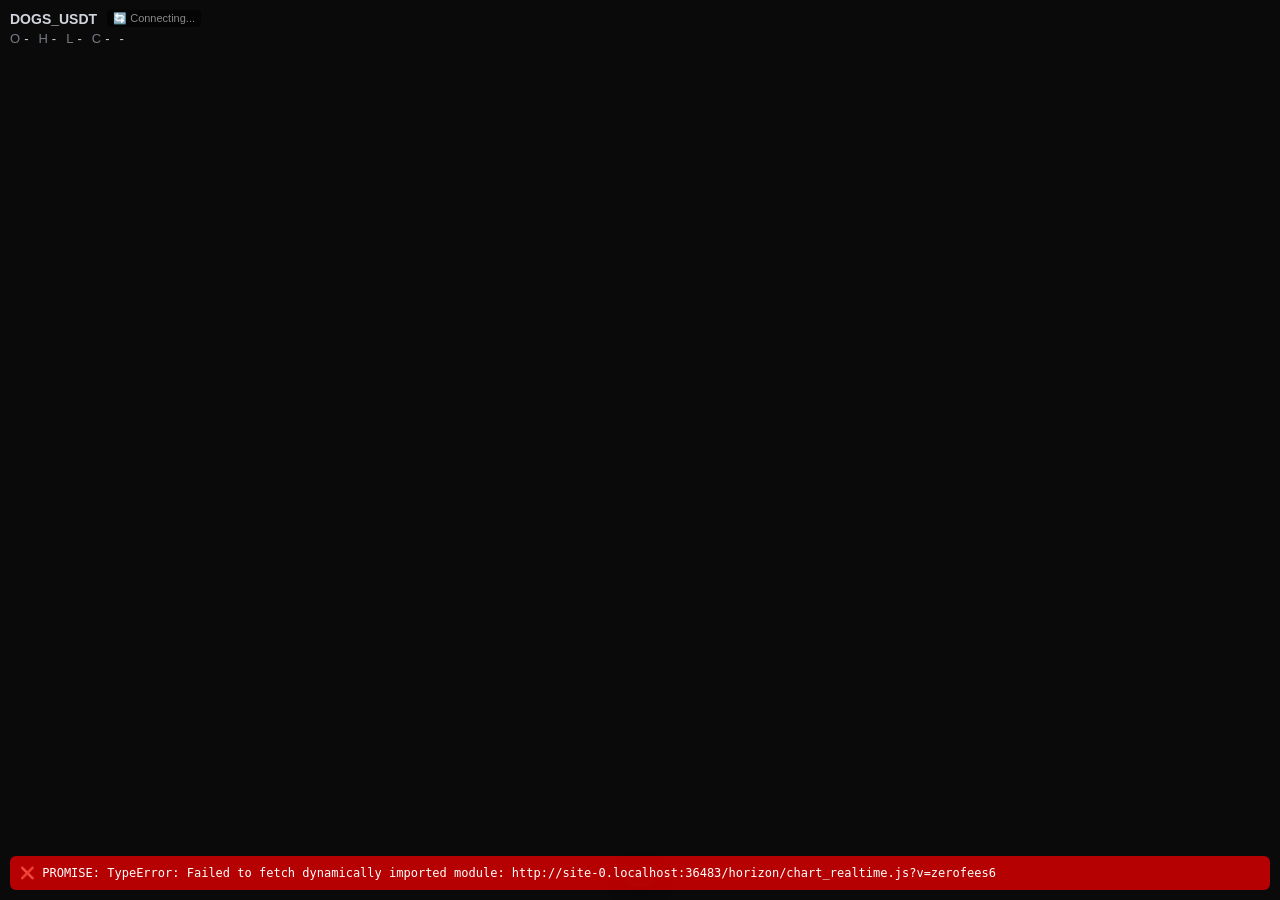
==== horizon/index.html @ 15f6ce61 "Initial commit of the Starbit workspace. Co-authored-by: Cursor <cursoragent@cursor.com>" ====
<!DOCTYPE html>
<html lang="en">
<head>
    <meta charset="UTF-8">
    <meta name="viewport" content="width=device-width, initial-scale=1.0">
    <title>GhostByte Horizon - What the Transformer Sees (Lightweight Charts v5.2)</title>
    <style>
        * {
            margin: 0;
            padding: 0;
            box-sizing: border-box;
        }

        body {
            font-family: -apple-system, BlinkMacSystemFont, 'Segoe UI', Roboto, Oxygen, Ubuntu, Cantarell, sans-serif;
            background-color: #0a0a0a;
            color: #d1d4dc;
            overflow: hidden;
        }

        #chart-container {
            width: 100vw;
            height: 100vh;
            position: relative;
        }

        #legend {
            position: absolute;
            top: 10px;
            left: 10px;
            background: transparent;
            padding: 0;
            font-family: -apple-system, BlinkMacSystemFont, 'Segoe UI', Roboto, sans-serif;
            color: #d1d4dc;
            z-index: 1000;
            pointer-events: none;
        }

        #legend .header {
            display: flex;
            align-items: center;
            gap: 10px;
            margin-bottom: 4px;
        }

        #legend .symbol {
            font-weight: 600;
            font-size: 14px;
            color: #d1d4dc;
        }

        #legend .status {
            font-size: 11px;
            padding: 2px 6px;
            border-radius: 3px;
            background: rgba(0, 0, 0, 0.6);
        }

        #legend .status.connected {
            color: #26a69a;
        }

        #legend .status.disconnected {
            color: #ef5350;
        }

        #legend .status.loading {
            color: #888;
        }

        #legend .ohlc {
            display: flex;
            gap: 10px;
            font-size: 13px;
        }

        #legend .ohlc-item {
            display: flex;
            gap: 4px;
        }

        #legend .label {
            color: #787b86;
            font-weight: 500;
        }

        #legend .value {
            font-weight: 400;
        }

        /* ---- Transformer-view proof HUD (integrity rule made visible) ---- */
        #proof-hud {
            position: absolute;
            top: 10px;
            right: 10px;
            max-width: 46vw;
            background: rgba(10, 14, 20, 0.86);
            border: 1px solid #2a3340;
            border-radius: 6px;
            padding: 8px 10px;
            font-family: ui-monospace, SFMono-Regular, Menlo, monospace;
            font-size: 11px;
            line-height: 1.5;
            color: #cfd6e0;
            z-index: 1200;
            display: none;
        }
        #proof-hud.visible { display: block; }
        #proof-hud .hud-title { font-weight: 700; color: #7fd1c1; margin-bottom: 4px; }
        #proof-hud .kv { display: flex; gap: 6px; }
        #proof-hud .kv .k { color: #6b7787; min-width: 118px; }
        #proof-hud .kv .v { color: #e6ebf2; word-break: break-all; }
        #proof-hud .ready { color: #26a69a; font-weight: 700; }
        #proof-hud .notready { color: #ef5350; font-weight: 700; }

        /* ---- Central Symbol-Swap + Timeframe-Swap toolbar ---- */
        #hz-toolbar {
            position: absolute;
            bottom: 14px;
            left: 50%;
            transform: translateX(-50%);
            display: flex;
            gap: 14px;
            align-items: center;
            background: rgba(10, 14, 20, 0.92);
            border: 1px solid #2a3340;
            border-radius: 8px;
            padding: 7px 12px;
            font-family: ui-monospace, SFMono-Regular, Menlo, monospace;
            font-size: 12px;
            color: #cfd6e0;
            z-index: 2500;
            box-shadow: 0 4px 18px rgba(0, 0, 0, 0.5);
        }
        .hz-switcher { display: flex; align-items: center; gap: 6px; }
        .hz-switcher-label { color: #6b7787; text-transform: uppercase; letter-spacing: 0.5px; font-size: 10px; }
        .hz-switcher-btn {
            background: #172230; color: #cfd6e0; border: 1px solid #2a3340;
            border-radius: 4px; padding: 3px 8px; cursor: pointer; font-size: 12px;
        }
        .hz-switcher-btn:hover { background: #1f2d3d; }
        .hz-switcher-select {
            background: #0c1017; color: #e6ebf2; border: 1px solid #2a3340;
            border-radius: 4px; padding: 3px 6px; max-width: 220px; font-size: 12px;
        }
        .hz-switcher-filter {
            background: #0c1017; color: #e6ebf2; border: 1px solid #2a3340;
            border-radius: 4px; padding: 3px 6px; width: 88px; font-size: 12px;
        }
        .hz-tf-seg { display: flex; border: 1px solid #2a3340; border-radius: 5px; overflow: hidden; }
        .hz-tf-btn {
            background: #0c1017; color: #9aa4b2; border: none; border-right: 1px solid #2a3340;
            padding: 4px 10px; cursor: pointer; font-size: 12px; position: relative;
        }
        .hz-tf-btn:last-child { border-right: none; }
        .hz-tf-btn:hover:not(:disabled) { background: #172230; color: #cfd6e0; }
        .hz-tf-btn.active { background: #1f6f63; color: #fff; font-weight: 700; }
        .hz-tf-btn.unavailable { color: #4a5361; cursor: not-allowed; text-decoration: line-through; }
        .hz-tf-livedot {
            display: inline-block; width: 6px; height: 6px; margin-left: 5px;
            border-radius: 50%; background: #26a69a; vertical-align: middle;
        }

        /* ---- NOT-READY first-class state overlay ---- */
        #notready-overlay {
            position: absolute;
            inset: 0;
            display: none;
            align-items: center;
            justify-content: center;
            background: rgba(6, 8, 12, 0.92);
            z-index: 2000;
            padding: 40px;
        }
        #notready-overlay.visible { display: flex; }
        #notready-overlay .card {
            max-width: 720px;
            background: #10151d;
            border: 1px solid #3a2530;
            border-radius: 10px;
            padding: 24px 28px;
            font-family: ui-monospace, SFMono-Regular, Menlo, monospace;
        }
        #notready-overlay .card h2 { color: #ef5350; font-size: 18px; margin-bottom: 8px; }
        #notready-overlay .card p { color: #9aa4b2; font-size: 13px; margin-bottom: 12px; }
        #notready-overlay .card ul { color: #d1d4dc; font-size: 12px; padding-left: 18px; }
        #notready-overlay .card li { margin-bottom: 6px; }
    </style>
</head>
<body>
    <div id="legend">
        <div class="header">
            <div class="symbol">DOGS_USDT</div>
            <div id="status" class="status loading">🔄 Connecting...</div>
        </div>
        <div class="ohlc">
            <div class="ohlc-item">
                <span class="label">O</span>
                <span class="value" id="legend-open">-</span>
            </div>
            <div class="ohlc-item">
                <span class="label">H</span>
                <span class="value" id="legend-high">-</span>
            </div>
            <div class="ohlc-item">
                <span class="label">L</span>
                <span class="value" id="legend-low">-</span>
            </div>
            <div class="ohlc-item">
                <span class="label">C</span>
                <span class="value" id="legend-close">-</span>
            </div>
            <div class="ohlc-item">
                <span class="value" id="legend-change">-</span>
            </div>
        </div>
    </div>
    <div id="chart-container"></div>

    <!-- Central, reusable Symbol-Swap + Timeframe-Swap controls (mounted by
         the transformer-view controller; usable by any Horizon view). -->
    <div id="hz-toolbar"></div>

    <!-- Transformer-view proof HUD (integrity rule: window-relative + pin proof) -->
    <div id="proof-hud"></div>

    <!-- NOT-READY first-class state (dataset not available yet) -->
    <div id="notready-overlay">
        <div class="card">
            <h2>Transformer view NOT READY</h2>
            <p>The canonical <code>feature_vec[203]</code> gold could not be pinned for this
               interval. Horizon never fabricates the model input — it degrades to this
               honest state until the gold is minted.</p>
            <ul id="notready-reasons"></ul>
        </div>
    </div>

    <!-- JS Error Overlay (DEBUG) -->
    <div id="error-overlay" style="display:none; position:fixed; bottom:10px; left:10px; right:10px; max-height:40vh; overflow-y:auto; background:rgba(200,0,0,0.9); color:#fff; font-family:monospace; font-size:12px; padding:10px; border-radius:6px; z-index:99999; white-space:pre-wrap; word-break:break-all;"></div>
    <script>
    (function(){
        var el = document.getElementById('error-overlay');
        var msgs = [];
        function show(msg) {
            msgs.push(msg);
            if (msgs.length > 20) msgs.shift();
            el.textContent = msgs.join('\n───\n');
            el.style.display = 'block';
        }
        window.addEventListener('error', function(e) {
            show('❌ ERROR: ' + e.message + '\n   at ' + (e.filename||'?') + ':' + (e.lineno||'?') + ':' + (e.colno||'?'));
        });
        window.addEventListener('unhandledrejection', function(e) {
            show('❌ PROMISE: ' + (e.reason && e.reason.stack ? e.reason.stack : e.reason));
        });
        // Patch console.error to also show on overlay
        var origErr = console.error;
        console.error = function() {
            origErr.apply(console, arguments);
            show('⚠️ ' + Array.from(arguments).map(function(a){
                if (a instanceof Error) return a.message + '\n' + (a.stack || '');
                if (typeof a === 'object') try { return JSON.stringify(a); } catch(e) { return String(a); }
                return String(a);
            }).join(' '));
        };
    })();
    </script>

    <!-- Horizon runtime config, injected server-side (websocket_server read_root) -->
    <script>
        window.__HORIZON_MODE__ = "%%HORIZON_MODE%%";
        window.__HORIZON_SYMBOL__ = "DOGS_USDT";
    </script>

    <!-- Lightweight Charts v5.2.0 — VENDORED LOCALLY (upgraded from 5.0.9; v5
         API-compatible, adds the custom-series hitTest the feature heatmap uses).
         Served offline from vendor/ so the pod needs no internet at runtime.
         CDN fallback (only if you deliberately un-vendor):
         https://unpkg.com/lightweight-charts@5.2.0/dist/lightweight-charts.standalone.production.js -->
    <script src="vendor/lightweight-charts.standalone.production.js"></script>

    <!-- Mode dispatcher: raw_farmer -> chart_realtime.js (verbatim legacy base viz);
         transformer_view -> transformer_view.js (the reuse-seam entry). -->
    <script type="module" src="bootstrap.js?v=starbit3"></script>
</body>
</html>
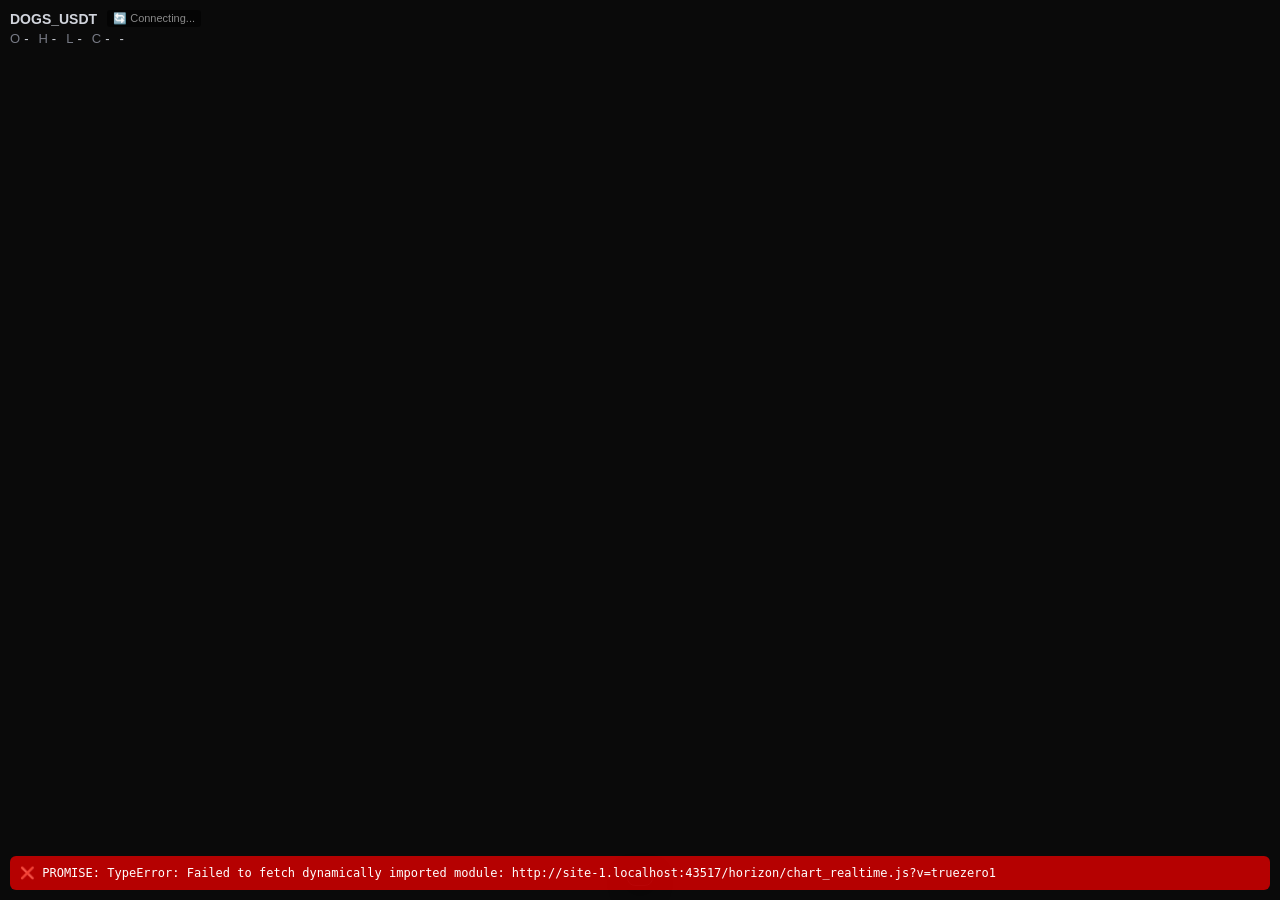
==== commit c50a66f3: "Add True Zero, the fee-0 path with no spread floor. The frozen BTC spread was dropping one-tick flip" ====
--- a/horizon/index.html
+++ b/horizon/index.html
@@ -281,7 +281,7 @@
 
     <!-- Mode dispatcher: raw_farmer -> chart_realtime.js (verbatim legacy base viz);
          transformer_view -> transformer_view.js (the reuse-seam entry). -->
-    <script type="module" src="bootstrap.js?v=starbit3"></script>
+    <script type="module" src="bootstrap.js?v=truezero1"></script>
 </body>
 </html>
 
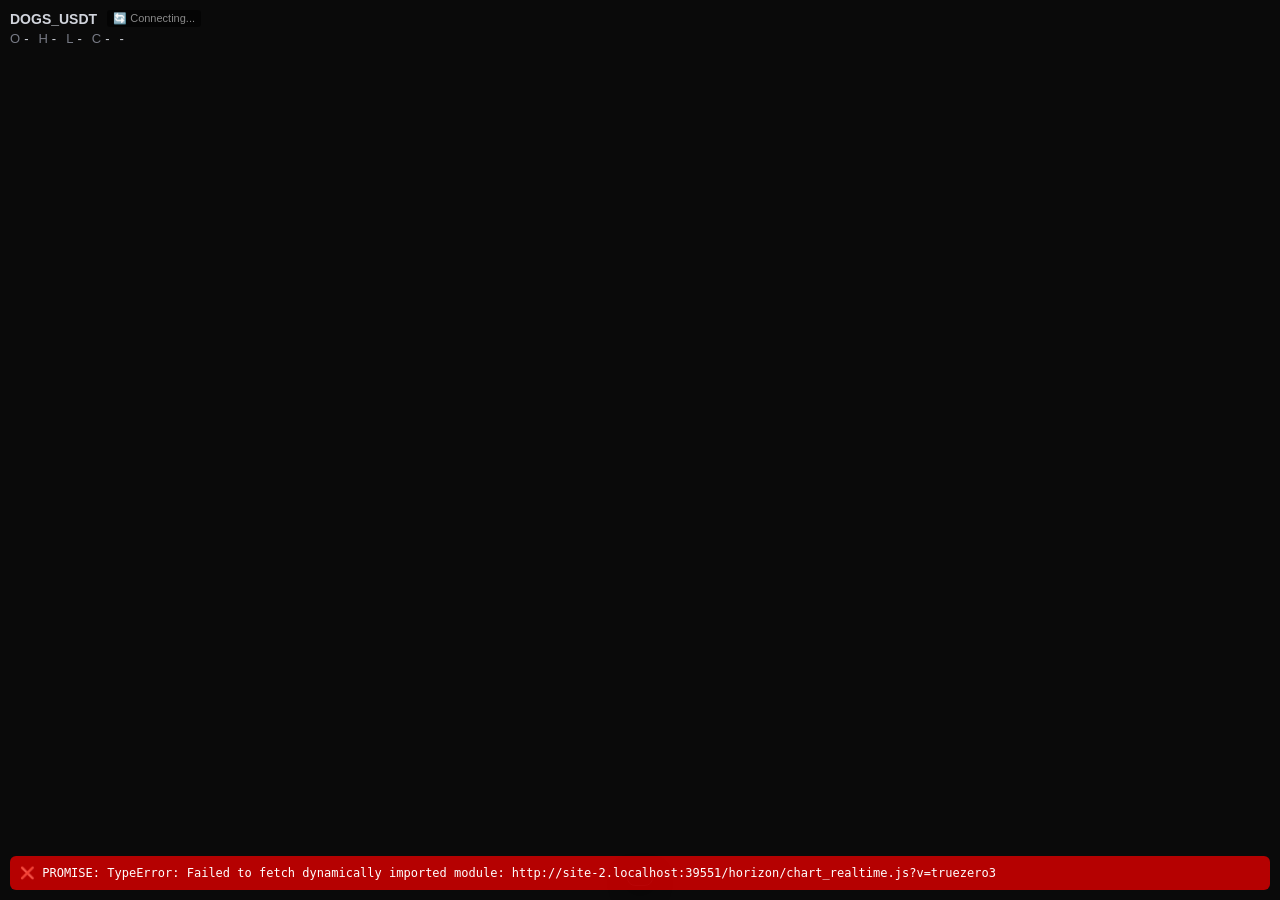
==== commit c94cce6a: "Add a red entry-to-exit line to True Zero. The line is its own panel switch and leaves stars, positi" ====
--- a/horizon/index.html
+++ b/horizon/index.html
@@ -281,7 +281,7 @@
 
     <!-- Mode dispatcher: raw_farmer -> chart_realtime.js (verbatim legacy base viz);
          transformer_view -> transformer_view.js (the reuse-seam entry). -->
-    <script type="module" src="bootstrap.js?v=truezero1"></script>
+    <script type="module" src="bootstrap.js?v=truezero3"></script>
 </body>
 </html>
 
